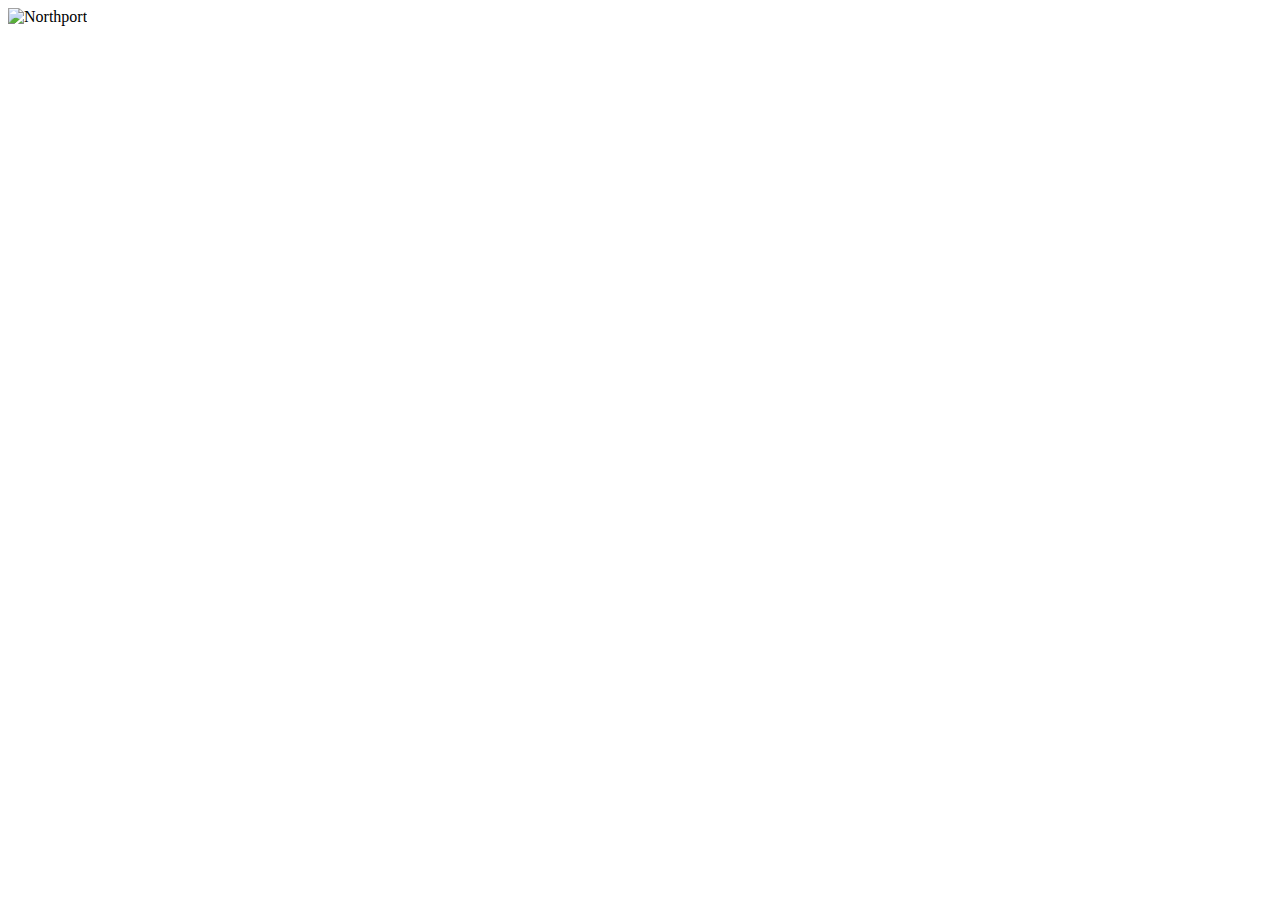
==== index.html @ 74259295 "Create index.html" ====
<!doctype html>
<html class="no-js" lang="en">
    <head>
        <meta charset="utf-8">
        <meta http-equiv="x-ua-compatible" content="ie=edge">
        <title>Your Page Title Here</title>
        <meta name="description" content="">
        <meta name="viewport" content="width=device-width, initial-scale=1">

        <!-- External link (relative) to your main stylesheet -->
        <link rel="stylesheet" href="css/screen.css">

        <!-- External link (relative) to your javascript file -->
        <script src="js/index.js"></script>
    </head>
    <body>
        <!-- Add your site content here -->
        <!-- Relative URL image link example -->
        <img src="images/northport.jpg" alt="Northport" />
    </body>
</html>
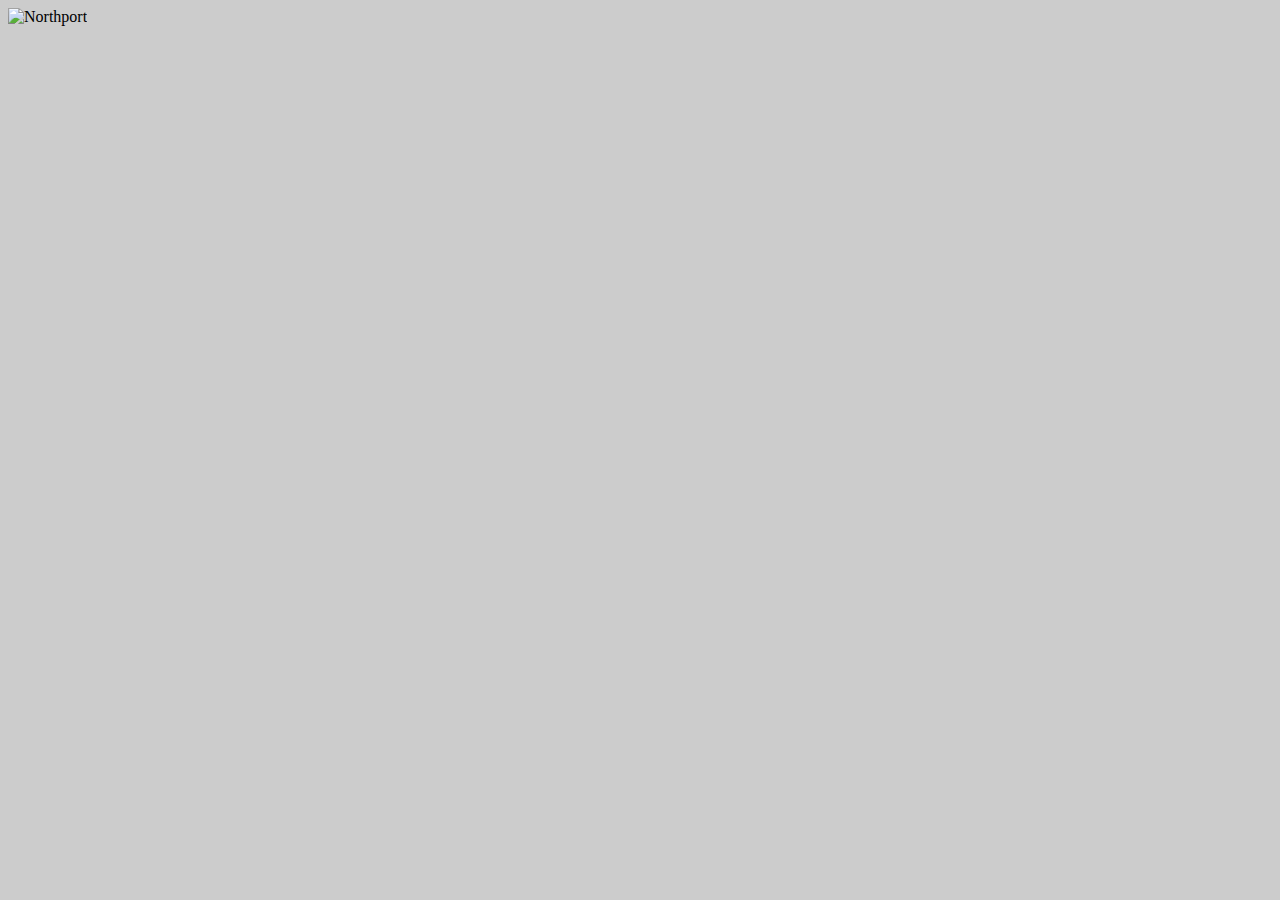
==== commit 0e2e4a1f: "Update index.html" ====
--- a/index.html
+++ b/index.html
@@ -8,7 +8,7 @@
         <meta name="viewport" content="width=device-width, initial-scale=1">
 
         <!-- External link (relative) to your main stylesheet -->
-        <link rel="stylesheet" href="css/screen.css">
+        <link rel="stylesheet" href="css/main.css">
 
         <!-- External link (relative) to your javascript file -->
         <script src="js/index.js"></script>
--- a/css/main.css
+++ b/css/main.css
@@ -0,0 +1,7 @@
+/* Add your CSS below */
+
+/* Example: adding a background color to the HTML body */
+body {
+  /* #ccc is shorthand HEX for a light grey */
+  background: #ccc;
+}
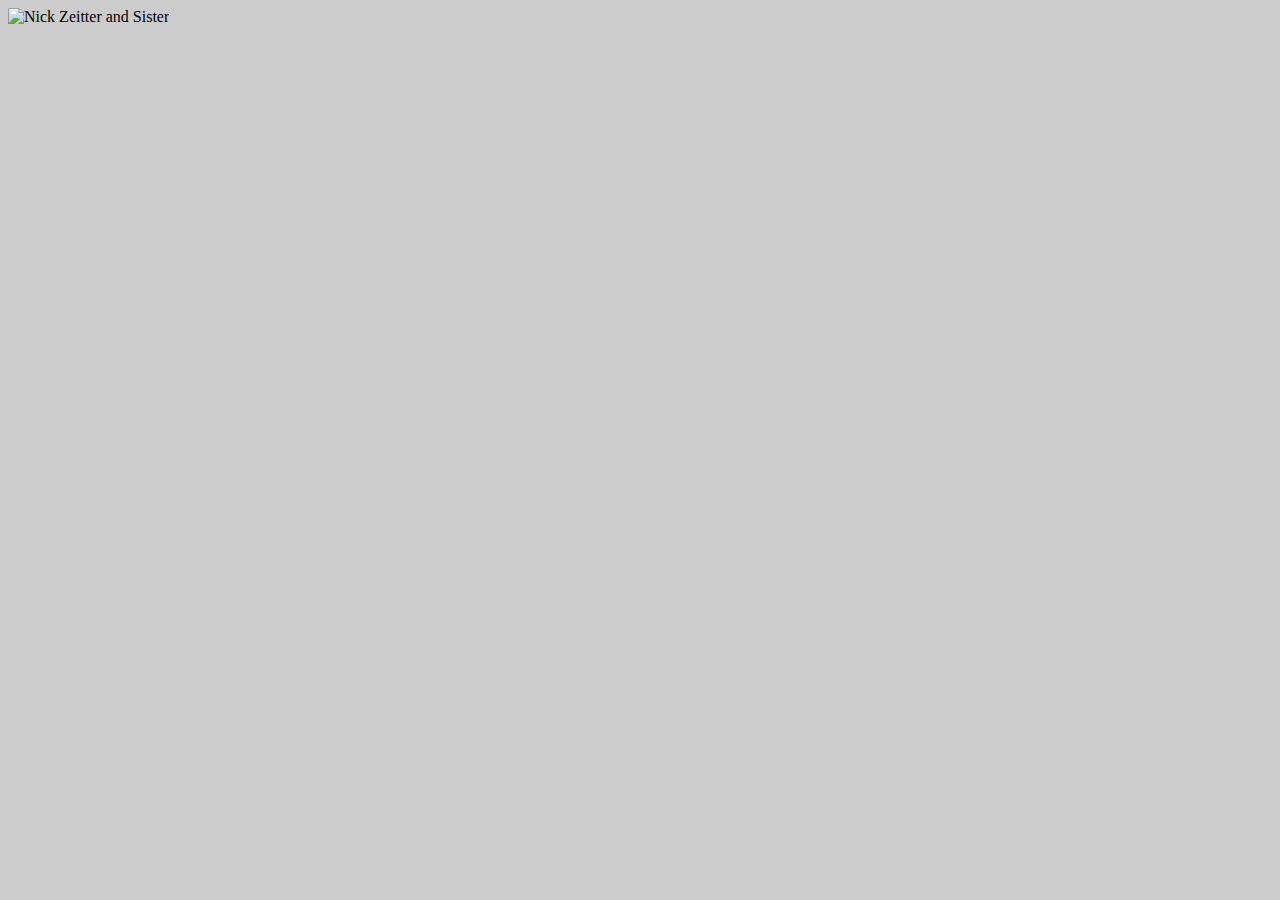
==== commit ce2d7201: "Changed Picture source" ====
--- a/index.html
+++ b/index.html
@@ -3,7 +3,7 @@
     <head>
         <meta charset="utf-8">
         <meta http-equiv="x-ua-compatible" content="ie=edge">
-        <title>Your Page Title Here</title>
+        <title>Nick Zeitter README Page</title>
         <meta name="description" content="">
         <meta name="viewport" content="width=device-width, initial-scale=1">
 
@@ -16,6 +16,6 @@
     <body>
         <!-- Add your site content here -->
         <!-- Relative URL image link example -->
-        <img src="images/northport.jpg" alt="Northport" />
+        <img src="images/Nick.jpg" alt="Nick Zeitter and Sister" />
     </body>
 </html>
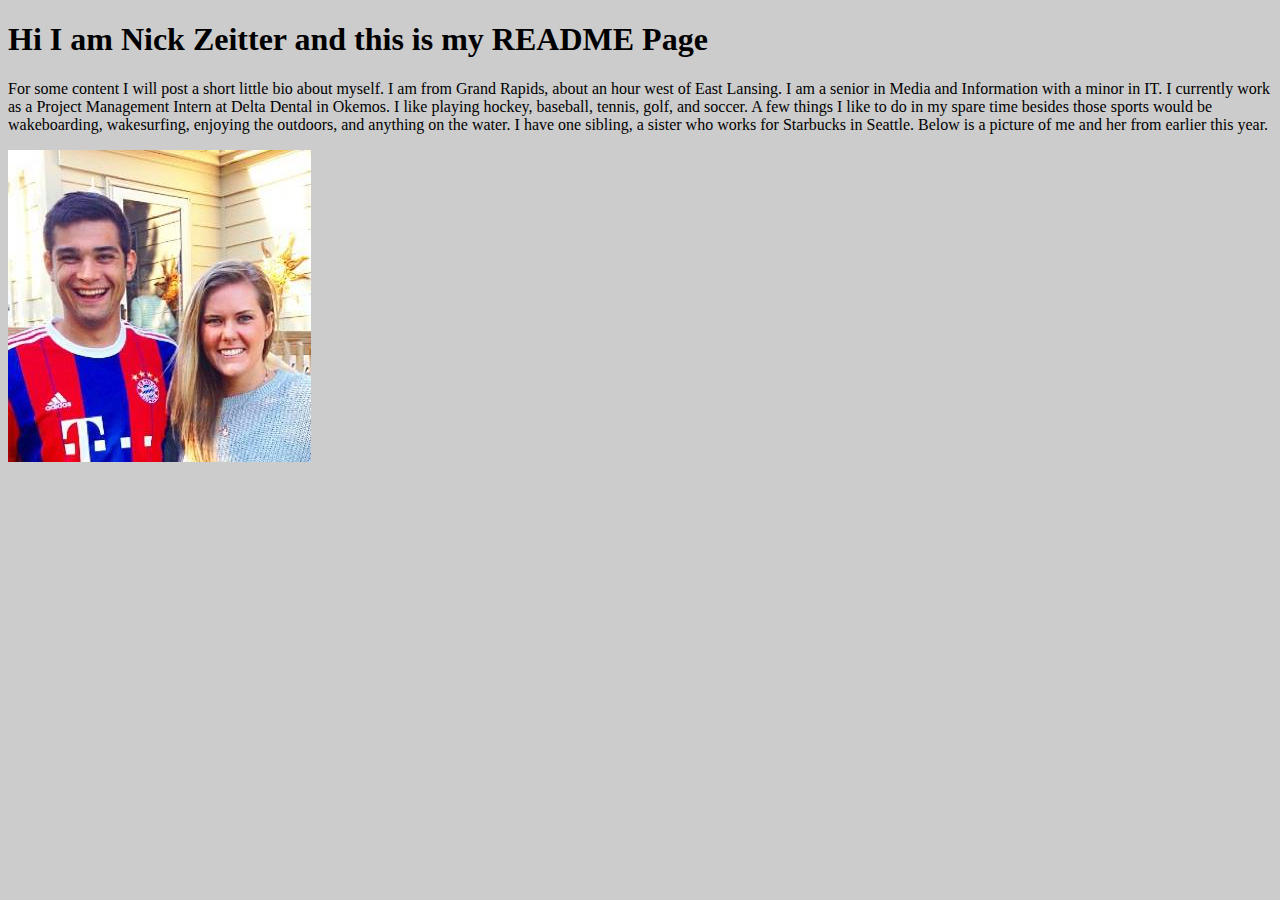
==== commit 5c13a504: "Added bio section" ====
--- a/index.html
+++ b/index.html
@@ -15,6 +15,15 @@
     </head>
     <body>
         <!-- Add your site content here -->
+        <h1>Hi I am Nick Zeitter and this is my README Page</h1>
+        <p>For some content I will post a short little bio about myself.
+          I am from Grand Rapids, about an hour west of East Lansing. I am a senior
+          in Media and Information with a minor in IT. I currently work as a Project
+          Management Intern at Delta Dental in Okemos. I like playing hockey, baseball,
+          tennis, golf, and soccer. A few things I like to do in my spare time besides
+          those sports would be wakeboarding, wakesurfing, enjoying the outdoors, and anything
+          on the water. I have one sibling, a sister who works for Starbucks in Seattle.
+          Below is a picture of me and her from earlier this year. </p>
         <!-- Relative URL image link example -->
         <img src="images/Nick.jpg" alt="Nick Zeitter and Sister" />
     </body>
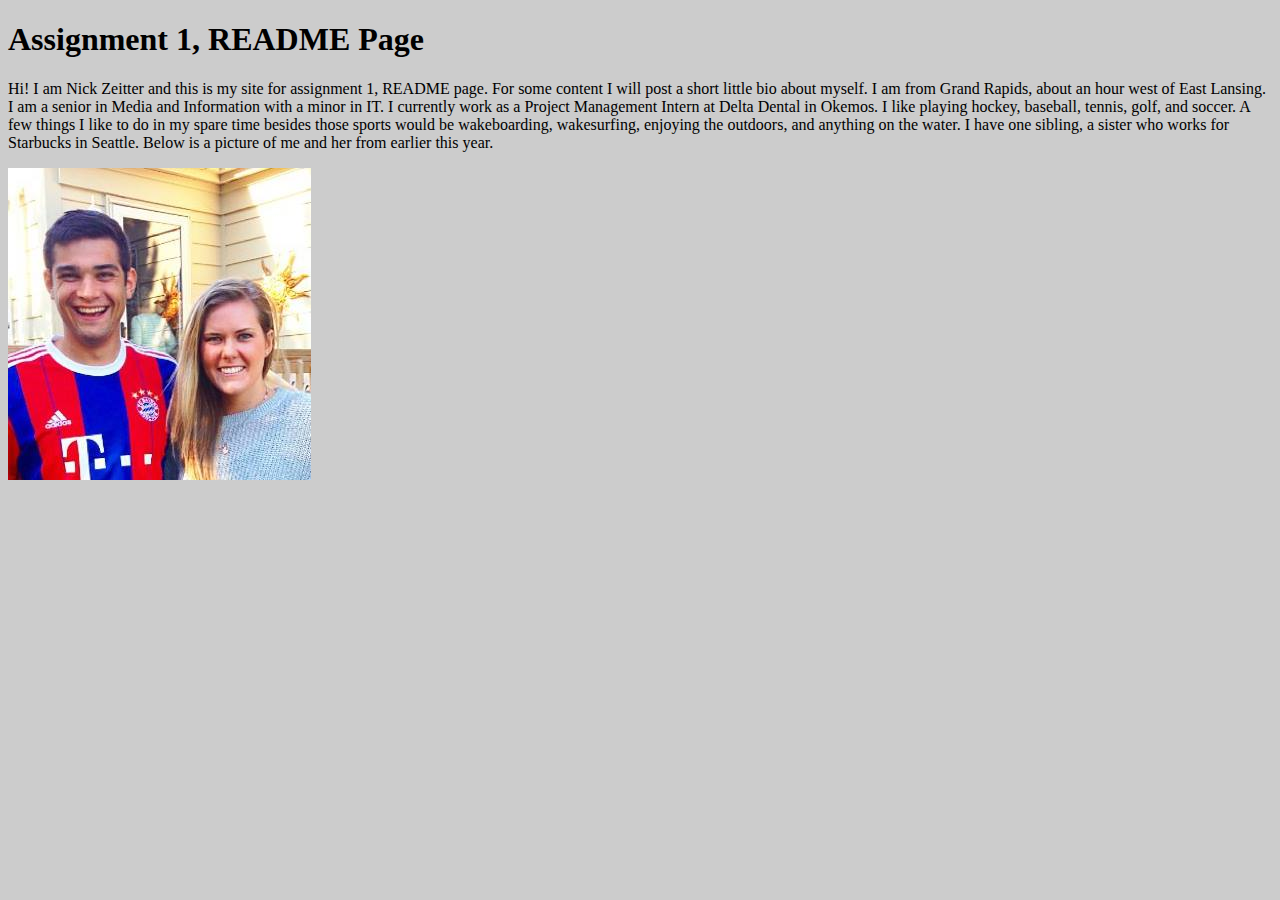
==== commit 85465940: "Bio update." ====
--- a/index.html
+++ b/index.html
@@ -15,8 +15,9 @@
     </head>
     <body>
         <!-- Add your site content here -->
-        <h1>Hi I am Nick Zeitter and this is my README Page</h1>
-        <p>For some content I will post a short little bio about myself.
+        <h1>Assignment 1, README Page</h1>
+        <p>Hi! I am Nick Zeitter and this is my site for assignment 1, README page.
+          For some content I will post a short little bio about myself.
           I am from Grand Rapids, about an hour west of East Lansing. I am a senior
           in Media and Information with a minor in IT. I currently work as a Project
           Management Intern at Delta Dental in Okemos. I like playing hockey, baseball,
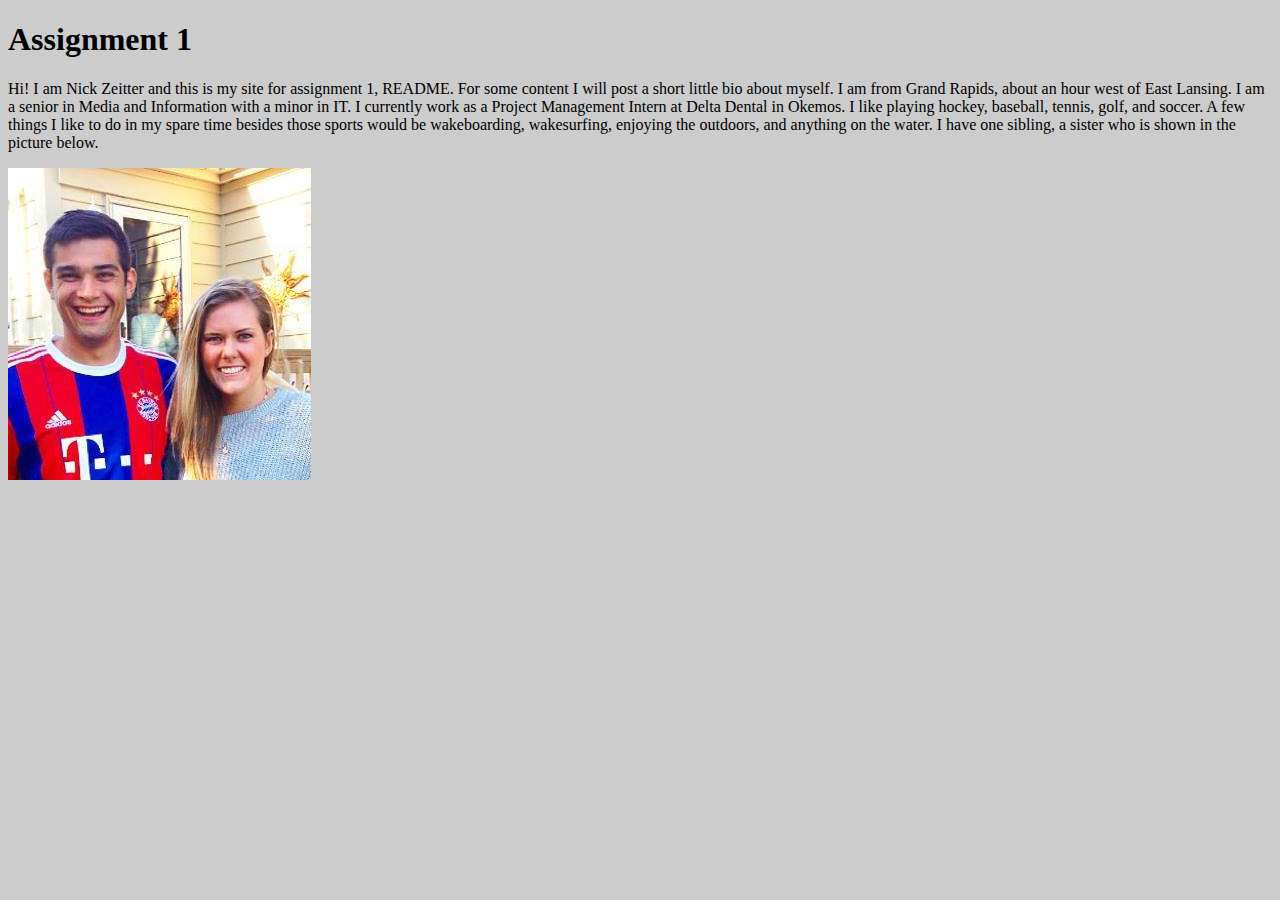
==== commit dfd96fe8: "Edit." ====
--- a/index.html
+++ b/index.html
@@ -15,16 +15,15 @@
     </head>
     <body>
         <!-- Add your site content here -->
-        <h1>Assignment 1, README Page</h1>
-        <p>Hi! I am Nick Zeitter and this is my site for assignment 1, README page.
+        <h1>Assignment 1</h1>
+        <p>Hi! I am Nick Zeitter and this is my site for assignment 1, README.
           For some content I will post a short little bio about myself.
           I am from Grand Rapids, about an hour west of East Lansing. I am a senior
           in Media and Information with a minor in IT. I currently work as a Project
           Management Intern at Delta Dental in Okemos. I like playing hockey, baseball,
           tennis, golf, and soccer. A few things I like to do in my spare time besides
           those sports would be wakeboarding, wakesurfing, enjoying the outdoors, and anything
-          on the water. I have one sibling, a sister who works for Starbucks in Seattle.
-          Below is a picture of me and her from earlier this year. </p>
+          on the water. I have one sibling, a sister who is shown in the picture below.</p>
         <!-- Relative URL image link example -->
         <img src="images/Nick.jpg" alt="Nick Zeitter and Sister" />
     </body>
